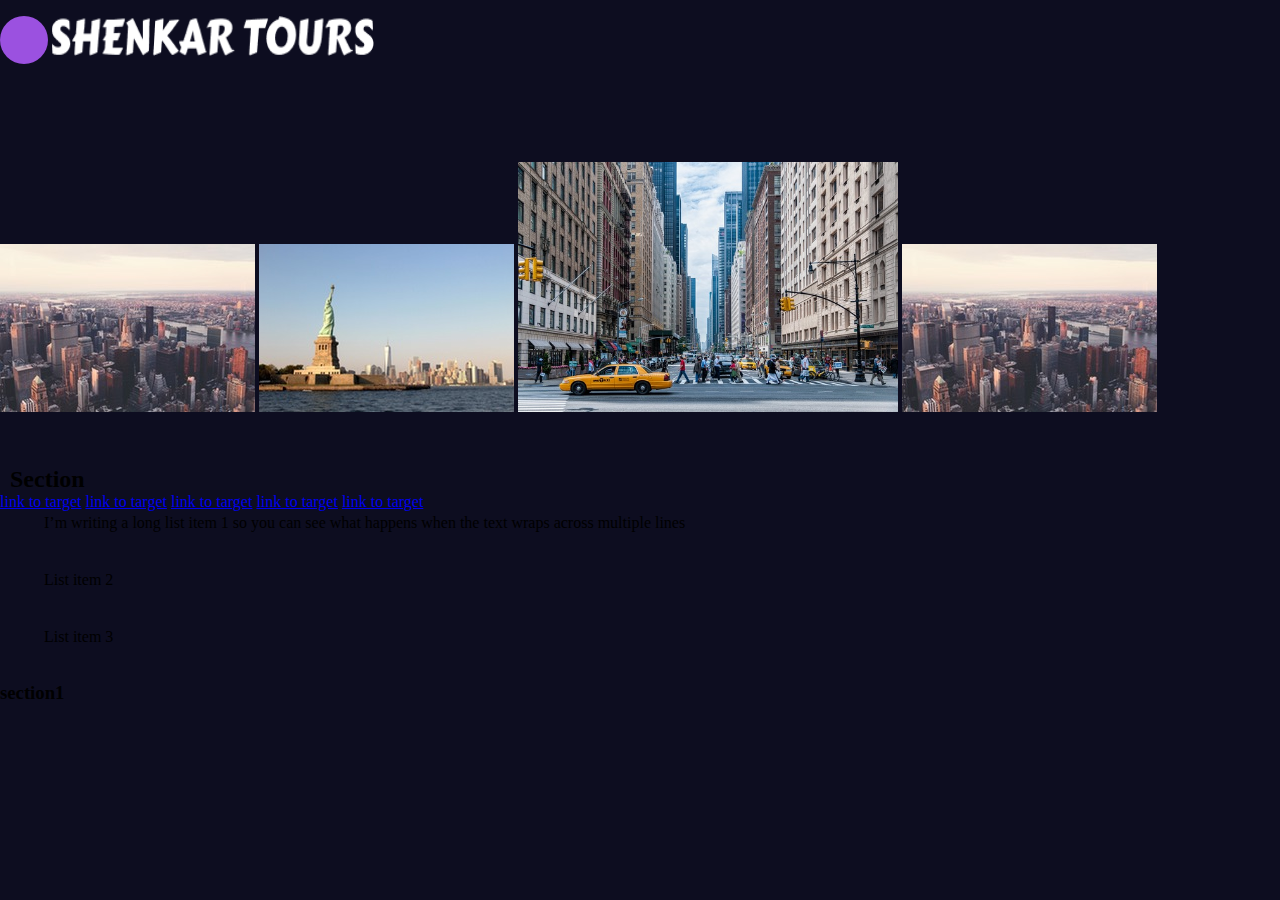
==== page2.html @ eafdbe77 "initial commit" ====
<!DOCTYPE html>
<html>
<head>
	<title></title>
	<link rel="stylesheet" type="text/css" href="style.css">
		 <link href='http://fonts.googleapis.com/css?family=Montserrat:400,700%7CPT+Serif:400,700,400italic' rel='stylesheet'>
		  <link href="https://fonts.googleapis.com/css?family=Montserrat|Open+Sans" rel="stylesheet">
</head>
<body>

  <nav class="navigation-bar">
    <span class="dot"></span>
    <img class="logo" src="image/Shenkar Tours.png">
      </nav>
    
        <img id="imagespage2"src="image/tower.jpg" alt="Northern Lights" >
        <img id="imagespage2"src="image/sea.jpg" alt="Northern Lights" >
        <img id="bigest" src="image/taxi.jpg" alt="Northern Lights" >
        <img id="imagespage2"src="image/tower.jpg" alt="Northern Lights" >
          
          <h2>Section</h2>
          <a href="#target">link to target</a>
          <a href="#target">link to target</a>
          <a href="#target">link to target</a>
          <a href="#target">link to target</a>
          <a href="#target">link to target</a>
          <div id="target">
            <ul class="no_bullet">
                <li class="leaf">I’m writing a long list item 1 so you can see what happens when the text wraps across multiple lines</li>
                <li class="leaf">List item 2</li>
                <li class="leaf">List item 3</li>
                </ul>
            <h3>section1</h3>
            
            </div>


  </body>
</html>
---- style.css ----
*{
	margin:0px;
	padding:0px;
    background-color:#0d0d20;
}
.dot {
    margin-top: 16px;
    height: 48px;
    width: 48px;
    background-color: #9B51E0;
    border-radius: 50%;
    display: inline-block;
  }

  .rectangle{
    background: url("../images/cet.png");
    background-repeat: no-repeat;
    background-size: contain;
    display: inline-block;
    width: 270px;
    height: 275px;
    margin-top: 18px;
    margin-left: 16px;
}

.links{
    display:inline-block;
    background: #9B51E0;
    width: 265px;
    height: 60px;
    border-radius: 5px;
    box-shadow: 0px 2px 7px rgba(255, 255, 255, 0.3);
}

.links span{
    color: white;
    margin-left: 10px;
    margin-top: 21px;
    display: inline-block;
    width: 250px;
    height: 19px;
    font-style: normal;
    font-weight: normal;
    font-size: 16px;
    line-height: 19px;
background-color:  #9B51E0;

}
.icon1{

    background-image: "image/taxi.jpg";
    
}
    h2{
    margin-left:10px;
    margin-top: 50px;
}
li.leaf {
    background: url('image/user.png') no-repeat left top;

        height: 54px;
        padding-left: 44px;

    padding-top: 3px;
    }
.navigation-bar {
    width: 100%;  /* i'm assuming full width */
    height: 100px; /* change it to desired width */
    background-color:#0d0d20; /* change to desired color */
}
.logo {
   
    vertical-align: top;
    width: 322px;
    height: 40px;
    margin-right: 20px;
    margin-top: 16px;    /* if you want it vertically middle of the navbar. */
    background-color: #0d0d20;
}

.footer{
   height: 60px ;
   width: 100%;
   background-color:  #9B51E0 ;
}
#footerlist li
{
  display: inline;
  
  padding-right: 5px;
}
#oneimage{
    margin-top:10px ;
    margin-left:16px;
    box-shadow: 0px 0px 7px rgba(255, 255, 255, 0.3);
border-radius: 5px;
}

#imagespage2{
    margin-top: 62px;
    width: 255px;
   height: 168px;

}
#bigest{
margin-top: 62px;
width: 380px;
height:  250px;


}
.bigeimag{
    height: 331px;
    width: 100%;

}
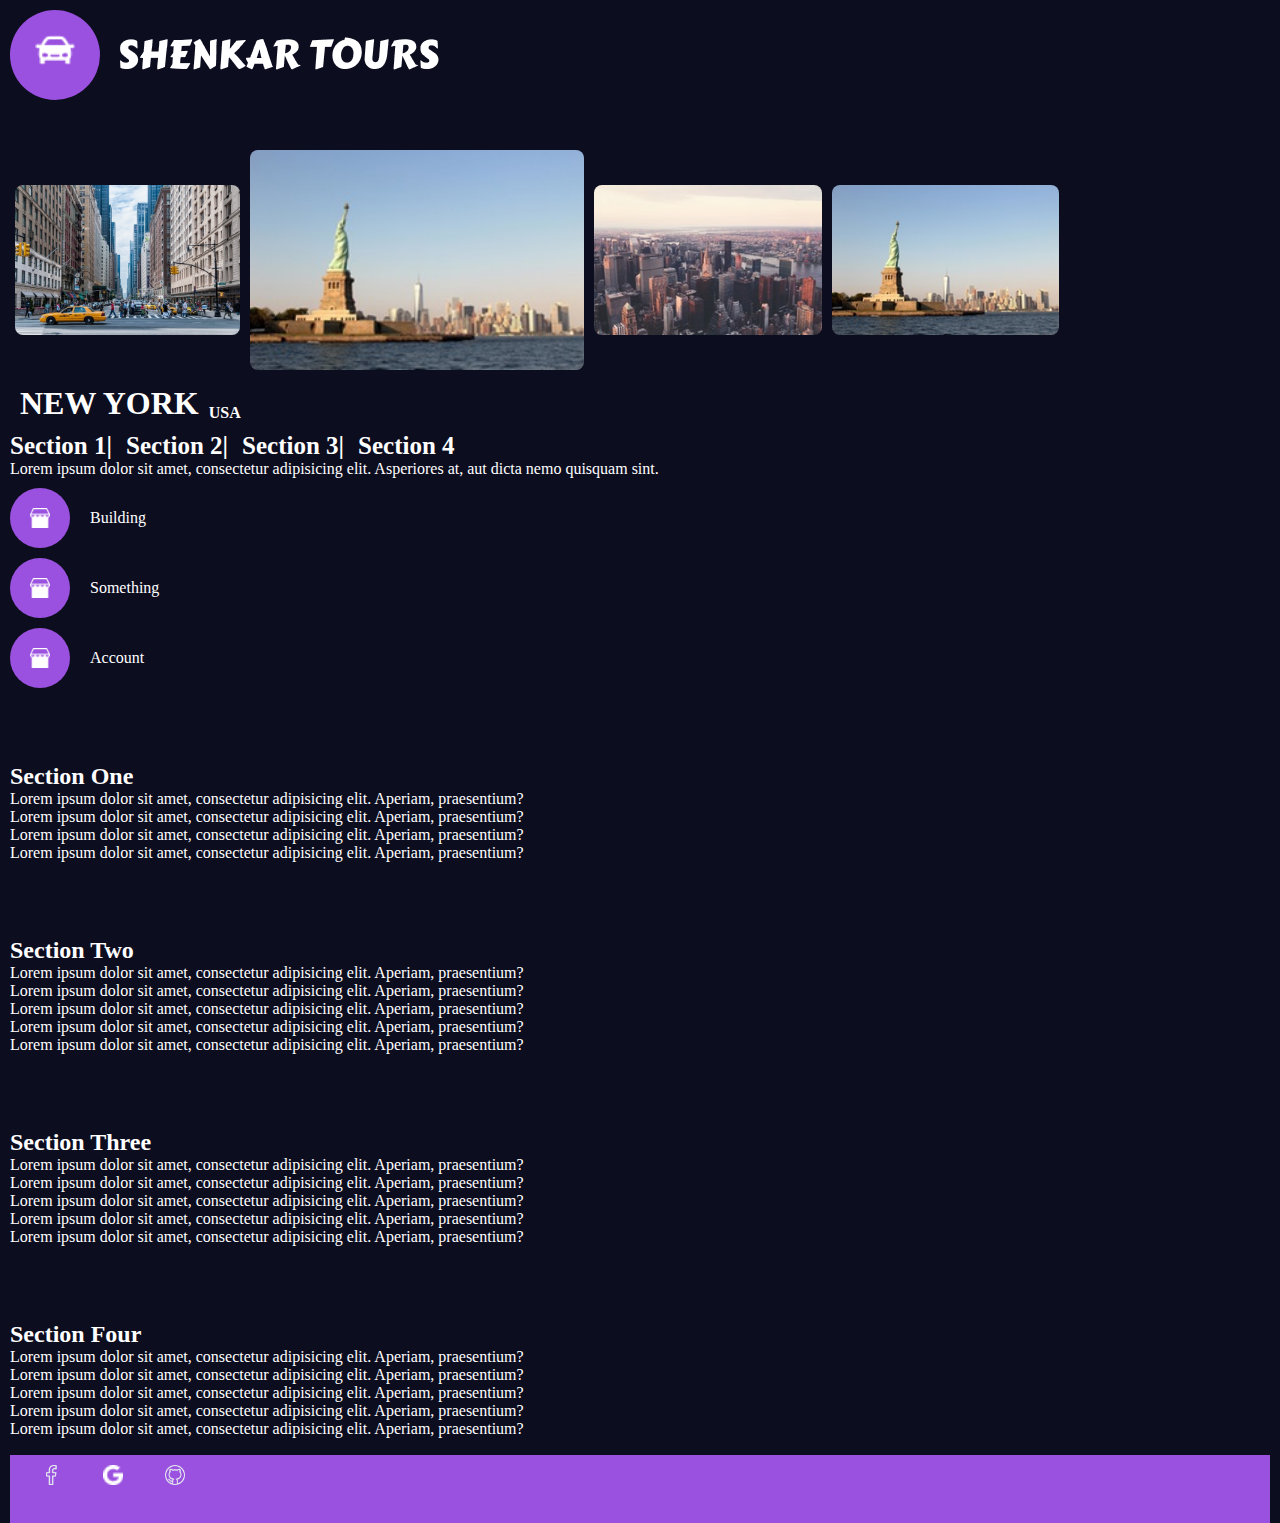
==== commit a54e177e: "final commit" ====
--- a/page2.html
+++ b/page2.html
@@ -7,33 +7,136 @@
 		  <link href="https://fonts.googleapis.com/css?family=Montserrat|Open+Sans" rel="stylesheet">
 </head>
 <body>
+    <div class="main">
+      <div class="title">
+        <a href="index.html" alt='home'>
+          <div class="dot-title">
+            <p class="car-icon">
+  
+            </p>
+          </div>
+          <span href="index.html">
+            <img class="logo" src="image/Shenkar Tours.png" alt="title"/>
+          </span>
+        </a>
+      </div>
+      <div class="title-images">
+        <img src="image/taxi.jpg" alt="sea" />
+        <img src="image/sea.jpg" alt="sea" id="big-image"/>
+        <img src="image/tower.jpg" alt="sea" />
+        <img src="image/sea.jpg" alt="sea" />
+      </div>
+      <div class="second-title">
+        <h1>NEW YORK</h1>
+        <h4> USA</h4>
+      </div>
+      <div class="sections-buttons">
+     <a href="#sctionone">Section 1|</a>
+     <a href="#sctiontwo">Section 2|</a>
+     <a href="#sctionthree">Section 3|</a>
+     <a href="#sctionfour">Section 4</a>
+      </div>
+      <section>
+        <div>
+          <div>Lorem ipsum dolor sit amet, consectetur adipisicing elit. Asperiores at, aut dicta nemo quisquam sint.</div>
+          <div style="margin-top: 10px;">
+            <div class="section-one-icon">
+              <div class="dot-title-small">
+                <p class="dot-title-small-icon">
 
-  <nav class="navigation-bar">
-    <span class="dot"></span>
-    <img class="logo" src="image/Shenkar Tours.png">
-      </nav>
-    
-        <img id="imagespage2"src="image/tower.jpg" alt="Northern Lights" >
-        <img id="imagespage2"src="image/sea.jpg" alt="Northern Lights" >
-        <img id="bigest" src="image/taxi.jpg" alt="Northern Lights" >
-        <img id="imagespage2"src="image/tower.jpg" alt="Northern Lights" >
-          
-          <h2>Section</h2>
-          <a href="#target">link to target</a>
-          <a href="#target">link to target</a>
-          <a href="#target">link to target</a>
-          <a href="#target">link to target</a>
-          <a href="#target">link to target</a>
-          <div id="target">
-            <ul class="no_bullet">
-                <li class="leaf">I’m writing a long list item 1 so you can see what happens when the text wraps across multiple lines</li>
-                <li class="leaf">List item 2</li>
-                <li class="leaf">List item 3</li>
-                </ul>
-            <h3>section1</h3>
-            
+                </p>
+              </div>
+              Building
+            </div>
+            <div class="section-one-icon">
+              <div class="dot-title-small">
+                <p class="dot-title-small-icon">
+
+                </p>
+              </div>
+              Something
+            </div>
+            <div class="section-one-icon">
+              <div class="dot-title-small">
+                <p class="dot-title-small-icon">
+
+                </p>
+              </div>
+              Account
             </div>
 
+          </div>
+        </div>
+        
+        <div id="sctionone">
+        <div class="section-text">
+           <h2>Section One</h2>
+          <div>
+            <p>Lorem ipsum dolor sit amet, consectetur adipisicing elit. Aperiam, praesentium?</p>
+            <p>Lorem ipsum dolor sit amet, consectetur adipisicing elit. Aperiam, praesentium?</p>
+            <p>Lorem ipsum dolor sit amet, consectetur adipisicing elit. Aperiam, praesentium?</p>
+            <p>Lorem ipsum dolor sit amet, consectetur adipisicing elit. Aperiam, praesentium?</p>
+          </div>
+        </div>
+      </div>
+      <div id="sctiontwo">
+      <div class="section-text">
+          <h2>Section Two</h2>
+          <div>
+            <p>Lorem ipsum dolor sit amet, consectetur adipisicing elit. Aperiam, praesentium?</p>
+            <p>Lorem ipsum dolor sit amet, consectetur adipisicing elit. Aperiam, praesentium?</p>
+            <p>Lorem ipsum dolor sit amet, consectetur adipisicing elit. Aperiam, praesentium?</p>
+            <p>Lorem ipsum dolor sit amet, consectetur adipisicing elit. Aperiam, praesentium?</p>
+            <p>Lorem ipsum dolor sit amet, consectetur adipisicing elit. Aperiam, praesentium?</p>
+          </div>
+        </div>
+      </div> 
+      <div id="sctionthree">  
+      <div class="section-text">
+          <h2>Section Three</h2>
+          <div>
+            <p>Lorem ipsum dolor sit amet, consectetur adipisicing elit. Aperiam, praesentium?</p>
+            <p>Lorem ipsum dolor sit amet, consectetur adipisicing elit. Aperiam, praesentium?</p>
+            <p>Lorem ipsum dolor sit amet, consectetur adipisicing elit. Aperiam, praesentium?</p>
+            <p>Lorem ipsum dolor sit amet, consectetur adipisicing elit. Aperiam, praesentium?</p>
+            <p>Lorem ipsum dolor sit amet, consectetur adipisicing elit. Aperiam, praesentium?</p>
+          </div>
+        </div>
+      </div>
+      <div id="sctionfour">   
+      <div class="section-text">
+          <h2>Section Four</h2>
+          <div>
+            <p>Lorem ipsum dolor sit amet, consectetur adipisicing elit. Aperiam, praesentium?</p>
+            <p>Lorem ipsum dolor sit amet, consectetur adipisicing elit. Aperiam, praesentium?</p>
+            <p>Lorem ipsum dolor sit amet, consectetur adipisicing elit. Aperiam, praesentium?</p>
+            <p>Lorem ipsum dolor sit amet, consectetur adipisicing elit. Aperiam, praesentium?</p>
+            <p>Lorem ipsum dolor sit amet, consectetur adipisicing elit. Aperiam, praesentium?</p>
+          </div>
+        </div>
+      </div>
+      </section>
+      <div>
 
-  </body>
+      </div>
+    </div>
+    <div class="footer">
+      <div class='footer-icons'>
+        <a href="http://www.facebok.com" target="_blank"> 
+          <p class="dot-title-icon4"></p>
+        </a>
+   
+       <a href="http://www.google.com" target="_blank"> 
+         <p class="dot-title-icon3"></p> </a>
+  
+  
+       <a  href="https://github.com/sharon-cohen" target="_blank"> 
+        <p class="dot-title-icon2"></p> </a>
+
+      </div>
+      </div>
+ 
+
+
+</body>
 </html>--- a/style.css
+++ b/style.css
@@ -1,119 +1,207 @@
-*{
-	margin:0px;
-	padding:0px;
-    background-color:#0d0d20;
-}
-.dot {
-    margin-top: 16px;
+* {
+    margin: 0;
+    padding: 0;
+}
+a {
+    text-decoration: none;
+    color: white;
+}
+html {
+    height: 1500px;
+}
+body {
+    margin: 10px;
+    background-color: #0d0d20;
+    color: white;
+    height: 100%;
+}
+
+.main {
+    height: 95%;
+}
+.title {
+    display: flex;
+    align-items: center;
+    margin-bottom: 45px;
+
+}
+.title a {
+    display: flex;
+    align-items: center;
+}
+.title-images {
+    display: flex;
+    align-items: center;
+}
+.title-images img{
+    margin: 5px;
+    border-radius: 8px;
+    height: 150px;
+}
+
+.second-title {
+    color: white;
+    display: flex;
+    align-items: flex-end;
+    margin: 10px;
+}
+.second-title h4 {
+    margin-left: 10px;
+}
+.first-image {
+    width: 100%;
+}
+.image-container {
+    display: inline-block;
+   
+}
+.image-actions {
+    display: flex;
+    justify-content: space-around;
+    margin-top: -4px;
+    padding-bottom: 10px;
+    padding-top: 10px;
+    background-color: #9B51E0;;
+    width: 270px;
+}
+
+.sections-buttons a {
+    text-decoration: none;
+    background-color: transparent;
+    border: 0;
+    color: white;
+    font-size: 25px;
+    margin-right: 10px;
+    font-weight: bold;
+}
+
+.footer {
+    background-color: #9B51E0;;
+    padding: 10px;
+    margin-top: 20px;
     height: 48px;
-    width: 48px;
-    background-color: #9B51E0;
+}
+a:hover {
+    fill: black;
+}
+.dot-title {
+    width: 40px;
+    text-align: center;
+    height: 40px;
+    background-color: #9B51E0;;
+    margin: 0 20px 0 0;
+    padding: 25px;
+    display: inline-block;
     border-radius: 50%;
-    display: inline-block;
-  }
-
-  .rectangle{
-    background: url("../images/cet.png");
-    background-repeat: no-repeat;
-    background-size: contain;
-    display: inline-block;
-    width: 270px;
-    height: 275px;
-    margin-top: 18px;
-    margin-left: 16px;
-}
-
-.links{
-    display:inline-block;
-    background: #9B51E0;
-    width: 265px;
-    height: 60px;
-    border-radius: 5px;
-    box-shadow: 0px 2px 7px rgba(255, 255, 255, 0.3);
-}
-
-.links span{
-    color: white;
-    margin-left: 10px;
-    margin-top: 21px;
-    display: inline-block;
-    width: 250px;
-    height: 19px;
-    font-style: normal;
-    font-weight: normal;
-    font-size: 16px;
-    line-height: 19px;
-background-color:  #9B51E0;
-
-}
-.icon1{
-
-    background-image: "image/taxi.jpg";
-    
-}
-    h2{
-    margin-left:10px;
-    margin-top: 50px;
-}
-li.leaf {
-    background: url('image/user.png') no-repeat left top;
-
-        height: 54px;
-        padding-left: 44px;
-
-    padding-top: 3px;
-    }
-.navigation-bar {
-    width: 100%;  /* i'm assuming full width */
-    height: 100px; /* change it to desired width */
-    background-color:#0d0d20; /* change to desired color */
-}
-.logo {
+}
+
+.car-icon {
    
-    vertical-align: top;
-    width: 322px;
+    background-image: url("image/car.png");
+    background-repeat: no-repeat;
+    background-size: 100%;
     height: 40px;
-    margin-right: 20px;
-    margin-top: 16px;    /* if you want it vertically middle of the navbar. */
-    background-color: #0d0d20;
-}
-
-.footer{
-   height: 60px ;
-   width: 100%;
-   background-color:  #9B51E0 ;
-}
-#footerlist li
-{
-  display: inline;
-  
-  padding-right: 5px;
-}
-#oneimage{
-    margin-top:10px ;
-    margin-left:16px;
-    box-shadow: 0px 0px 7px rgba(255, 255, 255, 0.3);
-border-radius: 5px;
-}
-
-#imagespage2{
-    margin-top: 62px;
-    width: 255px;
-   height: 168px;
-
-}
-#bigest{
-margin-top: 62px;
-width: 380px;
-height:  250px;
-
-
-}
-.bigeimag{
-    height: 331px;
-    width: 100%;
-
-}
-
-
-
+    width: 40px;
+}
+
+
+.dot-title-icon2 {
+    display: inline-block;
+    background-image: url("image/github.png");
+    background-repeat: no-repeat;
+    background-size: 100%;
+    height: 20px;
+    width: 20px;
+}
+.dot-title-icon3 {
+    display: inline-block;
+    background-image: url("image/google.png");
+    background-repeat: no-repeat;
+    background-size: 100%;
+    height: 20px;
+    width: 20px;
+}
+
+.dot-title-icon4 {
+    display: inline-block;
+    background-image: url("image/facebook.png");
+    background-repeat: no-repeat;
+    background-size: 100%;
+    height: 20px;
+    width: 20px;
+}
+
+.dot-title-small {
+    width: 20px;
+    height: 20px;
+    display: block;
+    background-color: #9B51E0;;
+    margin: 0 20px 0 0;
+    padding: 20px;
+    border-radius: 50%;
+}
+
+.dot-title-small-icon {
+    background-image: url("image/Vector (3).png");
+    background-repeat: no-repeat;
+    background-size: 100%;
+    height: 20px;
+    width: 20px;
+}
+.section-one-icon {
+    display: flex;
+    align-items: center;
+    margin-top: 10px;
+}
+#big-image {
+    height: 220px;
+}
+.section-text {
+    margin-top: 75px;
+}
+
+.footer-icons {
+    width: 15%;
+    display: flex;
+    justify-content: space-around;
+}
+.bell-icon {
+    display: inline-block;
+    background-image: url("image/bell.png");
+    background-repeat: no-repeat;
+    background-size: 100%;
+    height: 20px;
+    width: 20px;
+}
+.cloud-icon {
+    display: inline-block;
+    background-image: url("image/cloud.png");
+    background-repeat: no-repeat;
+    background-size: 100%;
+   margin-top: 5px;
+    height: 20px;
+    width: 20px;
+}
+.set-icon {
+    display: inline-block;
+    background-image: url("image/setting.png");
+    background-repeat: no-repeat;
+    background-size: 100%;
+    height: 20px;
+    width: 20px;
+}
+.store-icon {
+    display: inline-block;
+    background-image: url("image/Vector (3).png");
+    background-repeat: no-repeat;
+    background-size: 100%;
+    height: 20px;
+    width: 20px;
+}
+.icons-page1{
+
+    width: 109px;
+    display: flex;
+    justify-content: space-around;
+
+}